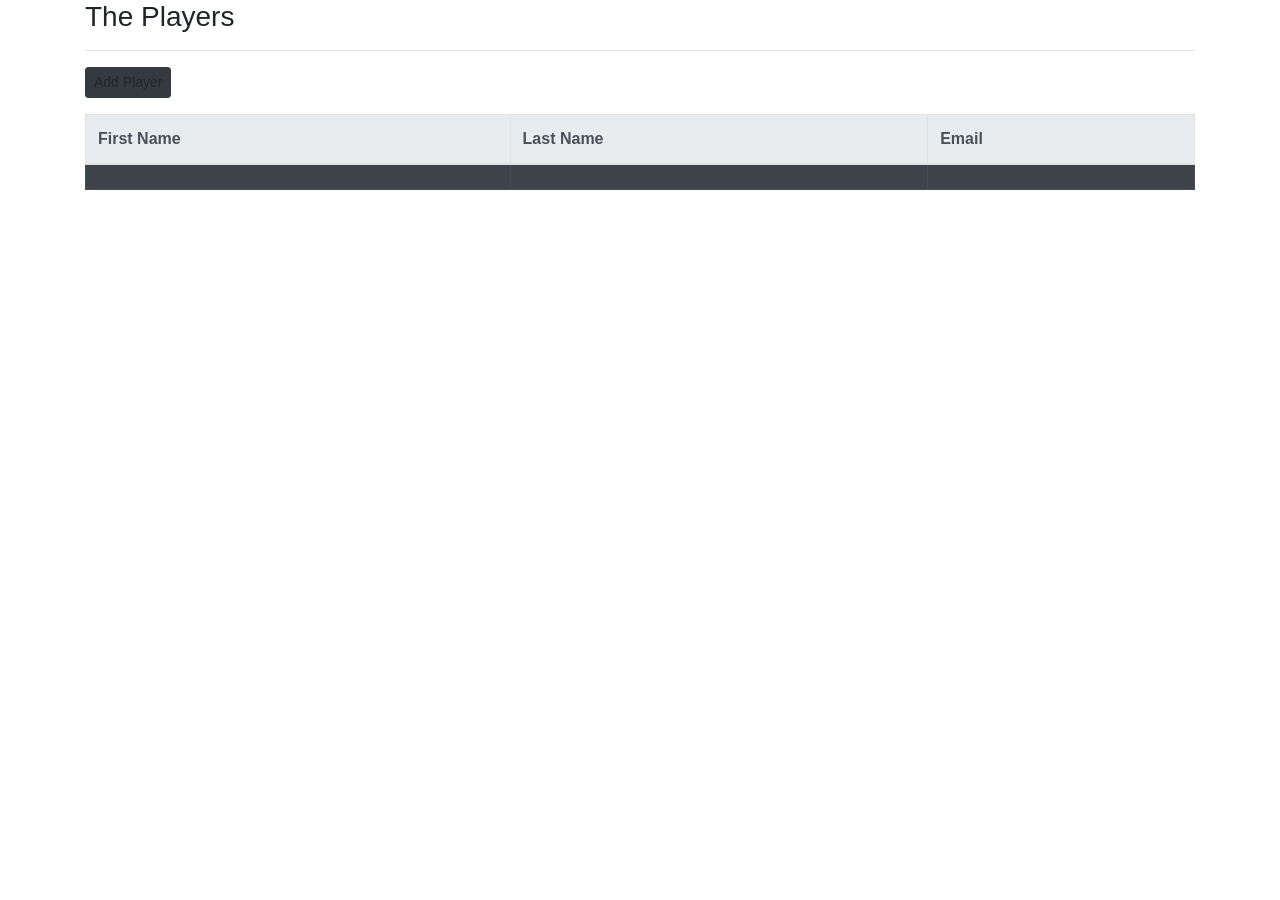
==== src/main/resources/templates/employees/list-employees.html @ 855a113d "Initial commit and push." ====
<!DOCTYPE HTML>
<html lang="en" xmlns:th="http://www.thymeleaf.org">

<head>
     <!-- Required meta tags -->
    <meta charset="utf-8">
    <meta name="viewport" content="width=device-width, initial-scale=1, shrink-to-fit=no">

    <!-- Bootstrap CSS -->
    <link rel="stylesheet" href="https://stackpath.bootstrapcdn.com/bootstrap/4.3.1/css/bootstrap.min.css" integrity="sha384-ggOyR0iXCbMQv3Xipma34MD+dH/1fQ784/j6cY/iJTQUOhcWr7x9JvoRxT2MZw1T" crossorigin="anonymous">
    
    <title>Basketball players Directory</title>
</head>

<body>

    <div class = "container">

    <h3>The Players</h3>
    <hr>

    <!-- Add a Add player button -->
    <a  th:href="@{/employees/showFormForAdd}"
        class="btn btn-dark btn-sm mb-3">
        Add Player
    </a>
    
    <table class="table table-dark table-bordered table-striped">
        <thead class="thead-light">
            <tr>
                <th>First Name</th>
                <th>Last Name</th>
                <th>Email</th>
            </tr>
        </thead>
        
        <tbody>
            <tr th:each="tempEmployee : ${employees}">
                <td th:text="${tempEmployee.firstName}"/>
                <td th:text="${tempEmployee.lastName}"/>
                <td th:text="${tempEmployee.email}"/>
            </tr>               
        </tbody>

    </table>
    </div>

</body>

</html>
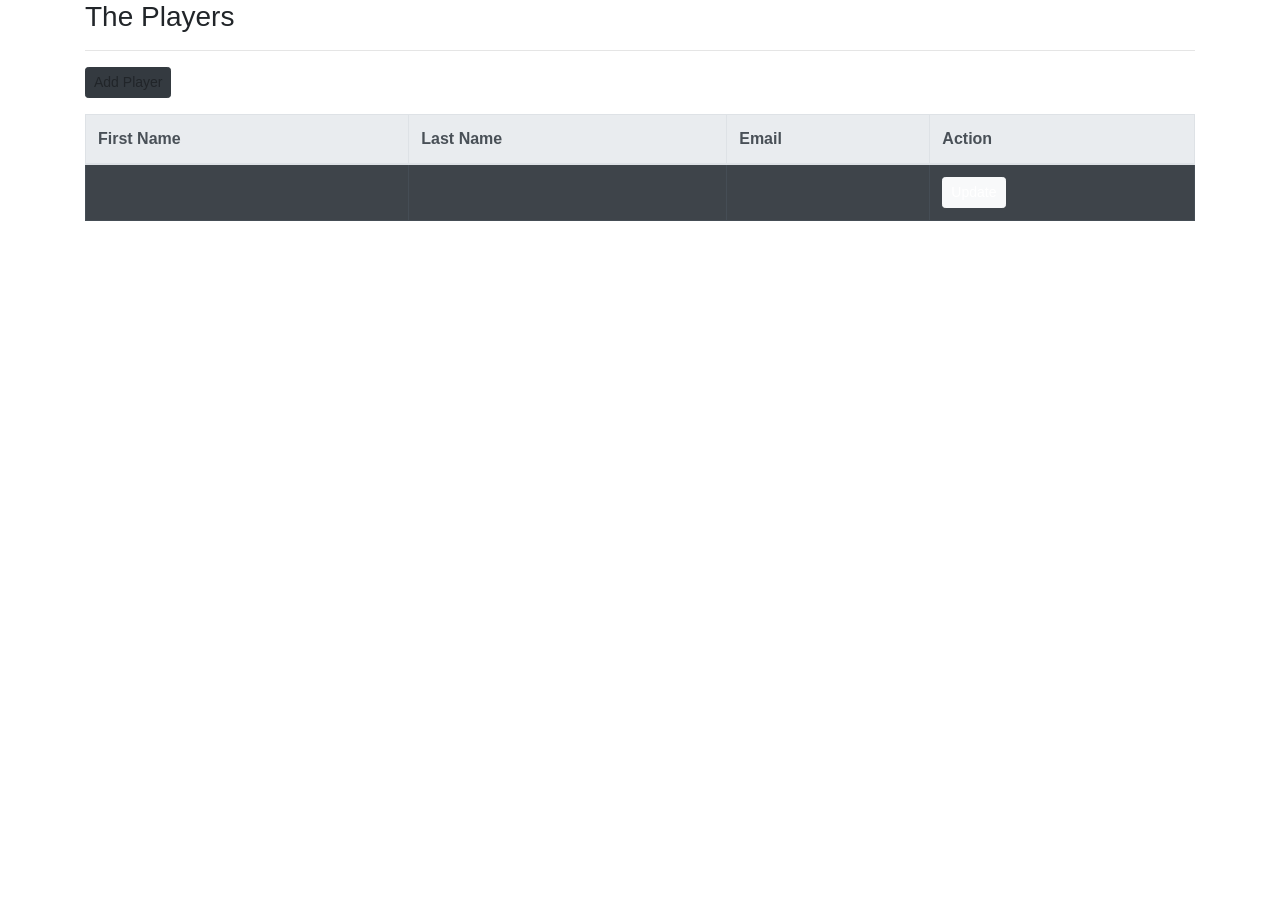
==== commit 215ea567: "Added new table heading for action and Update function." ====
--- a/src/main/resources/templates/employees/list-employees.html
+++ b/src/main/resources/templates/employees/list-employees.html
@@ -31,6 +31,7 @@
                 <th>First Name</th>
                 <th>Last Name</th>
                 <th>Email</th>
+                <th>Action</th>
             </tr>
         </thead>
         
@@ -39,6 +40,12 @@
                 <td th:text="${tempEmployee.firstName}"/>
                 <td th:text="${tempEmployee.lastName}"/>
                 <td th:text="${tempEmployee.email}"/>
+                
+                <!-- Add update button/link -->
+                <td>
+                    <a  th:href="@{/employees/showFormForUpdate(employeeId=${tempEmployee.id})}"
+                        class="btn btn-light btn-sm">Update</a>
+                </td>
             </tr>               
         </tbody>
 
